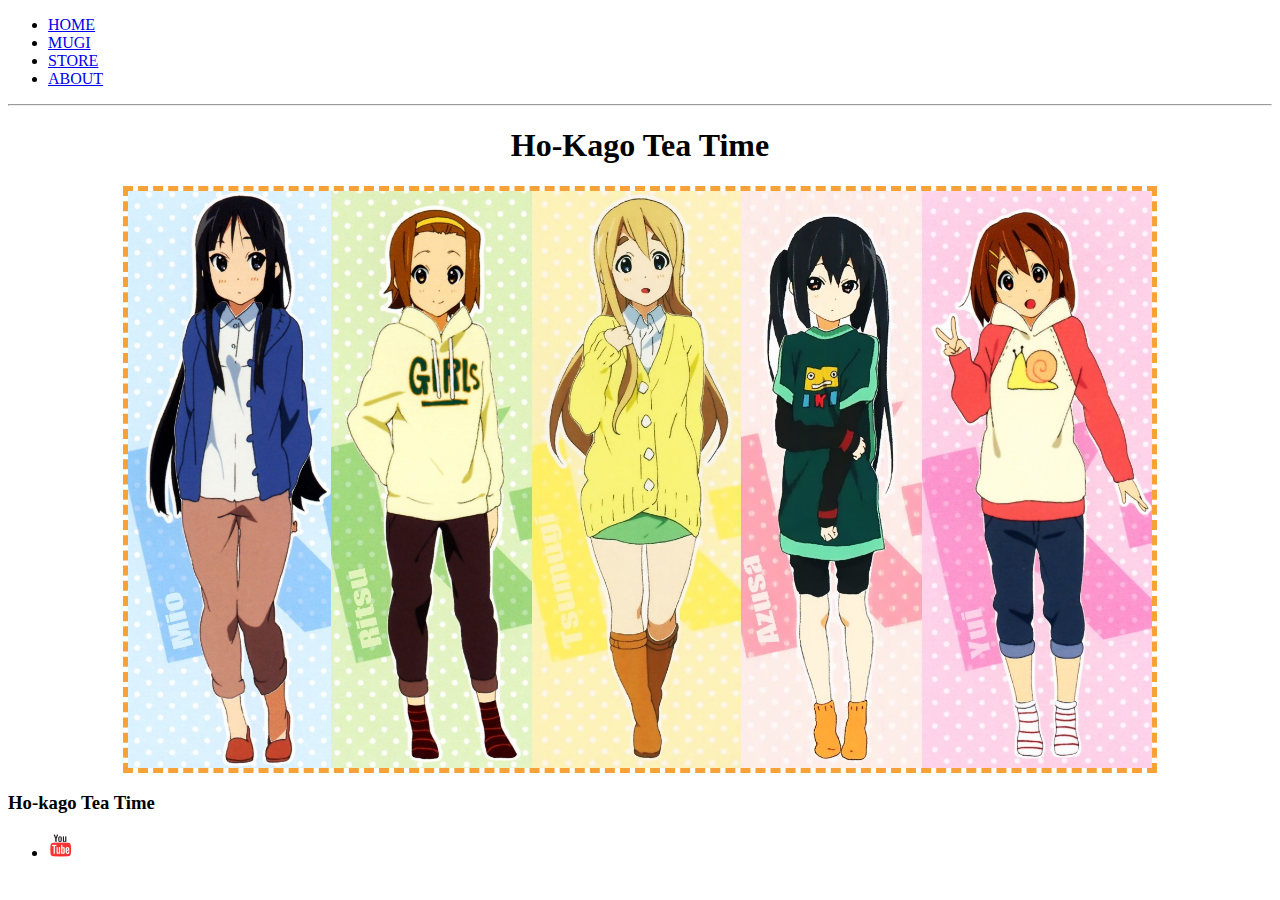
==== index.html @ 35a974ec "got mugi working and home screen to autosize" ====
<!DOCTYPE html>
<html>
    <head>
        <title>Ho-Kago Tea Time</title>
        <meta name="description" content="This is the description" >
        <meta name="viewport" content="width=device-width, initial-scale=1.0">
        <link rel="stylesheet" href="styles.css">
        <script src="bgChange.js"></script>
    </head>
    <body class="body">
         <header>
             <nav>
                 <ul>
                    <li><a href="index.html">HOME</a></li>
                    <li><a href="/members/mugi.html">MUGI</a></li>
                    <li><a href="store.html">STORE</a></li>
                    <li><a href="about.html">ABOUT</a></li>
                 </ul>
             </nav>
             <hr>
             <h1 class="title">Ho-Kago Tea Time</h1>
         </header>
         <div class="row">
             <div class="column zoom" id="Mio" 
             onmouseover="bgChange('lightskyblue')"
             onmouseout="bgChange('transparent')">
                    <img src="band pics/Mio.jpg" alt="Mio" style="height: auto;
                    width: 100%;">
             </div>
             <div class="column zoom" id="Ritsu"
             onmouseover="bgChange('lightgreen')"
             onmouseout="bgChange('transparent')">
                    <img src="band pics/ritsu.jpg" alt="Ritsu" style="height: auto;
                    width: 100%;">
             </div>
             <div class="column zoom" id="Tsumugi"
             onmouseover="bgChange('khaki')"
             onmouseout="bgChange('transparent')">
                    <img src="band pics/Tsumugi.jpg" alt="Tsumugi" style="height: auto;
                    width: 100%;">
             </div>
             <div class="column zoom" id="Azusa"
             onmouseover="bgChange('lightpink')"
             onmouseout="bgChange('transparent')">
                    <img src="band pics/Azusa.jpg" alt="Azusa" style="height: auto;
                    width: 100%;"> 
             </div>
             <div class="column zoom" id="Yui"
             onmouseover="bgChange('plum')"
             onmouseout="bgChange('transparent')">
                    <img src="band pics/Yui.jpg" alt="Yui" style="height: auto;
                    width: 100%;">
             </div>
        </div>
         
         <footer>
             <h3>Ho-kago Tea Time</h3>
             <ul>
                    <li><a href="https://www.youtube.com/watch?v=-I85HZlVvx4" target=_top><img src="band pics/YouTube Logo.png"></a></li>
             </ul>
         </footer>
    </body>
</html>
---- styles.css ----
.row {
    display: flex;
    /* height: auto; */
    width: 80vw;
    /* justify-content: center; */
    margin: 0 auto;
    overflow: visible;
    border: 5px dashed #f7a239;
    
    /* display: grid;  
    grid-gap: 5px;  
    grid-template-columns: repeat(auto-fit, minmax(200px, 1fr));
    grid-template-rows: repeat(2, 100px);   */
}

.title {
    text-align: center;
}

.column {
    display: flex;
    object-fit: cover;
}

.img {
    height: auto;
    width: 100%;
}

.container {
    display: flex;
    justify-content: space-between;
    /* align-items: flex-start; */

  
    border: 5px dashed rgba(114, 186, 94, 0.35);
    /* height: 100vh; */
    background-color: rgba(114, 186, 94, 0.05);
}
.zoom {
    transition: transform .2s; /* Animation */
}
  
.zoom:hover {
    transform: scale(1.20); /* (150% zoom - Note: if the zoom is too large, it will go outside of the viewport) */
}

.txtcontainer {
    border: 5px dashed rgba(114, 186, 94, 0.35);
    align-self: flex-start;
    margin-right: auto;
    /* justify-content: space-between; */
}

.stick {
    display: flex;
    position: -webkit-sticky;
    position: sticky;
    bottom: 0;
    /* left: 100vw; */
    /* margin-left: auto; */
    align-self: flex-end;
    width: 25vw;
    height: 25vh;
    border: 5px dashed rgba(114, 186, 94, 0.35);
}
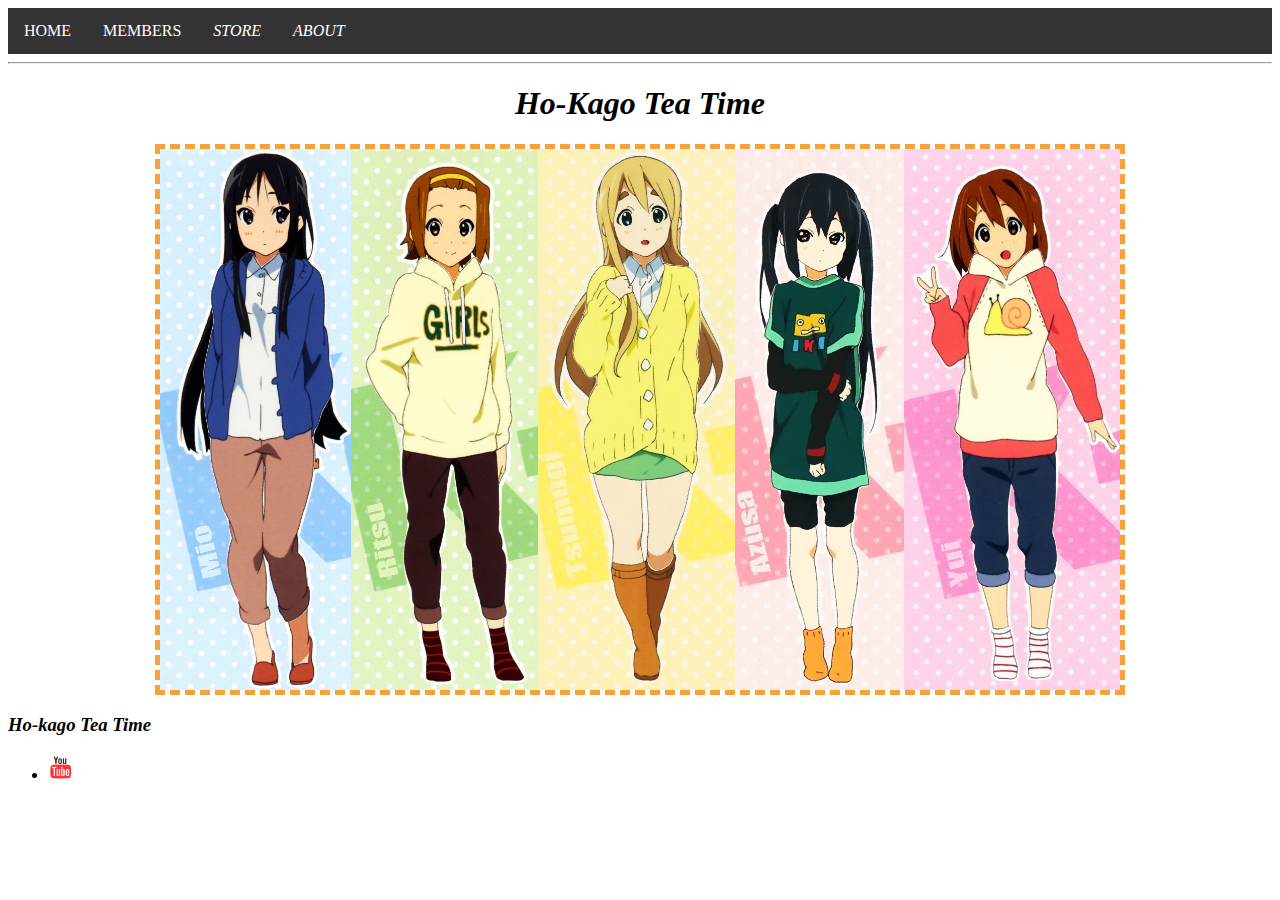
==== commit 1d0a0f63: "added dropdown nav bar and made index pics click" ====
--- a/index.html
+++ b/index.html
@@ -8,46 +8,60 @@
         <script src="bgChange.js"></script>
     </head>
     <body class="body">
-         <header>
-             <nav>
-                 <ul>
-                    <li><a href="index.html">HOME</a></li>
-                    <li><a href="/members/mugi.html">MUGI</a></li>
-                    <li><a href="store.html">STORE</a></li>
-                    <li><a href="about.html">ABOUT</a></li>
-                 </ul>
-             </nav>
+        <header>
+            <div class="navbar">
+                <a href="index.html">HOME</a>
+                <div class="dropdown">
+                    <button class="dropbtn">MEMBERS
+                        <i class="fa fa-caret-down">
+                    </button>
+                    <div class="dropdown-content">
+                            <a href="/members/mio.html">MIO</a>
+                            <a href="/members/ritsu.html">RITSU</a>
+                            <a href="/members/mugi.html">MUGI</a>
+                            <a href="/members/azusa.html">AZUSA</a>
+                            <a href="/members/yui.html">YUI</a>
+                    </div>
+                </div>
+                <a href="store.html">STORE</a>
+                <a href="about.html">ABOUT</a>
+            </div>
              <hr>
              <h1 class="title">Ho-Kago Tea Time</h1>
          </header>
          <div class="row">
              <div class="column zoom" id="Mio" 
              onmouseover="bgChange('lightskyblue')"
-             onmouseout="bgChange('transparent')">
+             onmouseout="bgChange('transparent')"
+             onclick="location.href='members/mio.html'">
                     <img src="band pics/Mio.jpg" alt="Mio" style="height: auto;
                     width: 100%;">
              </div>
              <div class="column zoom" id="Ritsu"
              onmouseover="bgChange('lightgreen')"
-             onmouseout="bgChange('transparent')">
+             onmouseout="bgChange('transparent')"
+             onclick="location.href='members/ritsu.html'">
                     <img src="band pics/ritsu.jpg" alt="Ritsu" style="height: auto;
                     width: 100%;">
              </div>
              <div class="column zoom" id="Tsumugi"
              onmouseover="bgChange('khaki')"
-             onmouseout="bgChange('transparent')">
+             onmouseout="bgChange('transparent')"
+             onclick="location.href='members/mugi.html'">
                     <img src="band pics/Tsumugi.jpg" alt="Tsumugi" style="height: auto;
                     width: 100%;">
              </div>
              <div class="column zoom" id="Azusa"
              onmouseover="bgChange('lightpink')"
-             onmouseout="bgChange('transparent')">
+             onmouseout="bgChange('transparent')"
+             onclick="location.href='members/azusa.html'">
                     <img src="band pics/Azusa.jpg" alt="Azusa" style="height: auto;
                     width: 100%;"> 
              </div>
              <div class="column zoom" id="Yui"
              onmouseover="bgChange('plum')"
-             onmouseout="bgChange('transparent')">
+             onmouseout="bgChange('transparent')"
+             onclick="location.href='members/yui.html'">
                     <img src="band pics/Yui.jpg" alt="Yui" style="height: auto;
                     width: 100%;">
              </div>
--- a/styles.css
+++ b/styles.css
@@ -1,7 +1,7 @@
 .row {
     display: flex;
     /* height: auto; */
-    width: 80vw;
+    width: 75vw;
     /* justify-content: center; */
     margin: 0 auto;
     overflow: visible;
@@ -57,10 +57,75 @@
     position: -webkit-sticky;
     position: sticky;
     bottom: 0;
-    /* left: 100vw; */
-    /* margin-left: auto; */
     align-self: flex-end;
     width: 25vw;
     height: 25vh;
     border: 5px dashed rgba(114, 186, 94, 0.35);
-}+}
+
+.navbar {
+    overflow: hidden;
+    background-color: #333;
+    /* position: sticky;
+    position: -webkit-sticky; */
+    /* position: fixed; */
+    /* top: 0; */
+    /* display: flex; */
+}
+  
+  .navbar a {
+    float: left;
+    font-size: 16px;
+    color: white;
+    text-align: center;
+    padding: 14px 16px;
+    text-decoration: none;
+}
+  
+  .dropdown {
+    float: left;
+    overflow: hidden;
+}
+  
+.dropdown .dropbtn {
+    font-size: 16px;  
+    border: none;
+    outline: none;
+    color: white;
+    padding: 14px 16px;
+    background-color: inherit;
+    font-family: inherit;
+    margin: 0;
+}
+
+.navbar a:hover, .dropdown:hover .dropbtn {
+    background-color: red;
+}
+
+.dropdown-content {
+    display: none;
+    position: absolute;
+    background-color: #f9f9f9;
+    min-width: 160px;
+    box-shadow: 0px 8px 16px 0px rgba(0,0,0,0.2);
+    z-index: 1;
+}
+
+.dropdown-content a {
+    float: none;
+    color: black;
+    padding: 12px 16px;
+    text-decoration: none;
+    display: block;
+    text-align: left;
+}
+
+.dropdown-content a:hover {
+    background-color: #ddd;
+}
+
+.dropdown:hover .dropdown-content {
+    display: block;
+  }
+
+
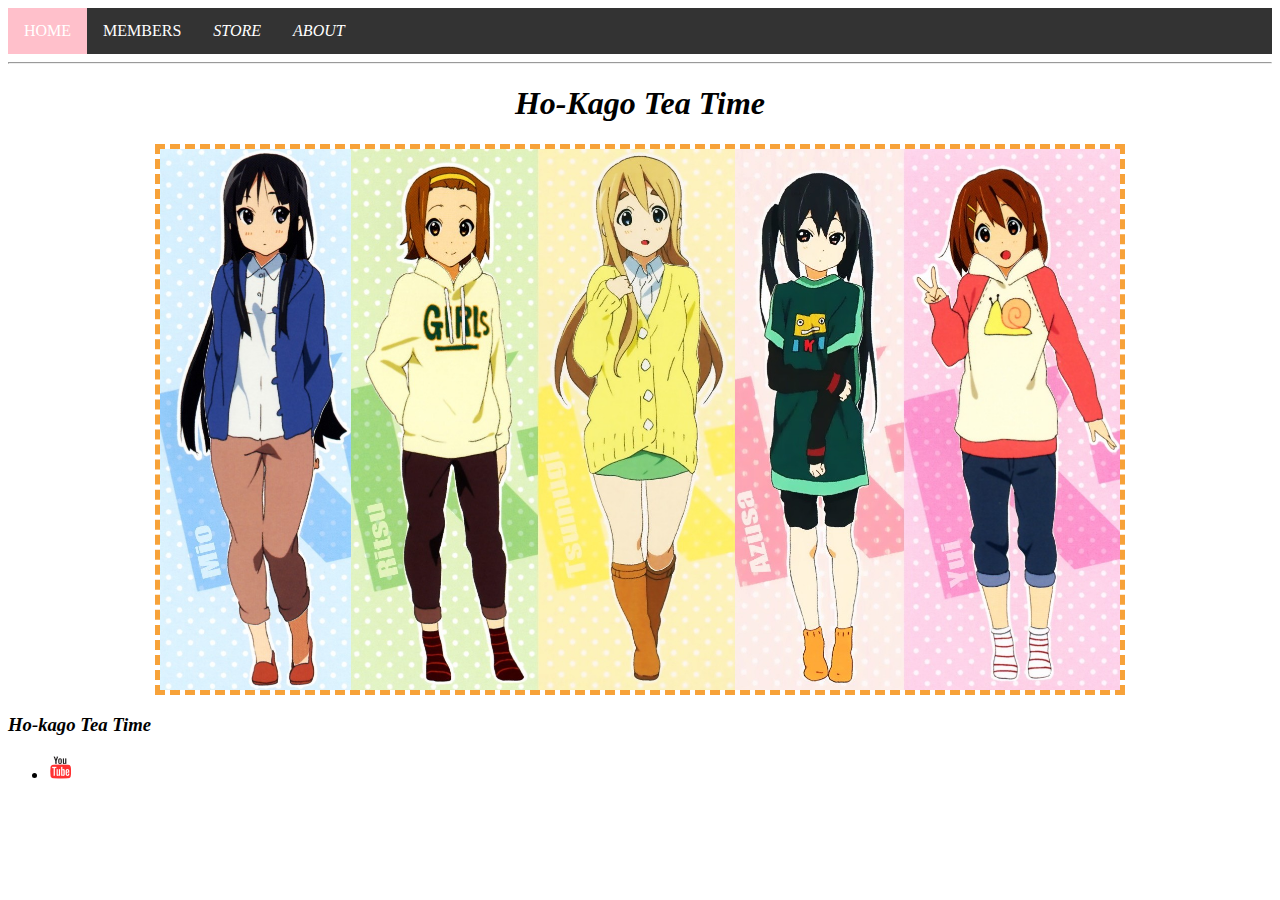
==== commit 6936053b: "added stuff into store.html" ====
--- a/index.html
+++ b/index.html
@@ -9,8 +9,14 @@
     </head>
     <body class="body">
         <header>
+            
             <div class="navbar">
-                <a href="index.html">HOME</a>
+                <!-- <p>hello</p> -->
+                <!-- <a href="index.html" class="active">HOME</a> -->
+                <!-- <div style="background-color: blue">
+                    <img class = "logo" src="band pics/pngwave.png" alt="logo">
+                </div> -->
+                <a href="index.html" class="active">HOME</a>
                 <div class="dropdown">
                     <button class="dropbtn">MEMBERS
                         <i class="fa fa-caret-down">
--- a/styles.css
+++ b/styles.css
@@ -1,131 +1,159 @@
+/* 
+    TODO: animations that vertically load in lines 
+    of various lengths with different colors on load in
+    to home page... possibly lines going down with a 
+    randomized alpha 
+
+    TODO: Make navbar nicer, possibly fixed on top
+
+    TODO: make store page usable
+
+    TODO: page animation transitions -> diagonal lines of 
+    various lengths
+
+    TODO: change fonts and make the website prettier
+*/
 .row {
-    display: flex;
-    /* height: auto; */
-    width: 75vw;
-    /* justify-content: center; */
-    margin: 0 auto;
-    overflow: visible;
-    border: 5px dashed #f7a239;
-    
-    /* display: grid;  
+  display: flex;
+  /* height: auto; */
+  width: 75vw;
+  /* justify-content: center; */
+  margin: 0 auto;
+  overflow: visible;
+  border: 5px dashed #f7a239;
+
+  /* display: grid;  
     grid-gap: 5px;  
     grid-template-columns: repeat(auto-fit, minmax(200px, 1fr));
     grid-template-rows: repeat(2, 100px);   */
 }
 
 .title {
-    text-align: center;
+  text-align: center;
 }
 
 .column {
-    display: flex;
-    object-fit: cover;
+  display: flex;
+  object-fit: cover;
 }
 
 .img {
-    height: auto;
-    width: 100%;
+  height: auto;
+  width: 100%;
 }
 
 .container {
-    display: flex;
-    justify-content: space-between;
-    /* align-items: flex-start; */
+  display: flex;
+  justify-content: space-between;
+  /* align-items: flex-start; */
 
-  
-    border: 5px dashed rgba(114, 186, 94, 0.35);
-    /* height: 100vh; */
-    background-color: rgba(114, 186, 94, 0.05);
+  border: 5px dashed rgba(114, 186, 94, 0.35);
+  /* height: 100vh; */
+  background-color: rgba(114, 186, 94, 0.05);
 }
 .zoom {
-    transition: transform .2s; /* Animation */
+  transition: transform 0.2s; /* Animation */
 }
-  
+
 .zoom:hover {
-    transform: scale(1.20); /* (150% zoom - Note: if the zoom is too large, it will go outside of the viewport) */
+  transform: scale(
+    1.2
+  ); /* (150% zoom - Note: if the zoom is too large, it will go outside of the viewport) */
 }
 
 .txtcontainer {
-    border: 5px dashed rgba(114, 186, 94, 0.35);
-    align-self: flex-start;
-    margin-right: auto;
-    /* justify-content: space-between; */
+  border: 5px dashed rgba(114, 186, 94, 0.35);
+  align-self: flex-start;
+  margin-right: auto;
+  /* justify-content: space-between; */
 }
 
 .stick {
-    display: flex;
-    position: -webkit-sticky;
-    position: sticky;
-    bottom: 0;
-    align-self: flex-end;
-    width: 25vw;
-    height: 25vh;
-    border: 5px dashed rgba(114, 186, 94, 0.35);
+  display: flex;
+  position: -webkit-sticky;
+  position: sticky;
+  bottom: 0;
+  align-self: flex-end;
+  width: 25vw;
+  height: 25vh;
+  border: 5px dashed rgba(114, 186, 94, 0.35);
 }
 
 .navbar {
-    overflow: hidden;
-    background-color: #333;
-    /* position: sticky;
+  overflow: hidden;
+  background-color: #333;
+  /* position: sticky;
     position: -webkit-sticky; */
-    /* position: fixed; */
-    /* top: 0; */
-    /* display: flex; */
-}
-  
-  .navbar a {
-    float: left;
-    font-size: 16px;
-    color: white;
-    text-align: center;
-    padding: 14px 16px;
-    text-decoration: none;
-}
-  
-  .dropdown {
-    float: left;
-    overflow: hidden;
-}
-  
-.dropdown .dropbtn {
-    font-size: 16px;  
-    border: none;
-    outline: none;
-    color: white;
-    padding: 14px 16px;
-    background-color: inherit;
-    font-family: inherit;
-    margin: 0;
+  /* position: fixed; */
+  /* top: 0; */
+  /* display: flex; */
 }
 
-.navbar a:hover, .dropdown:hover .dropbtn {
-    background-color: red;
+.navbar a {
+  float: left;
+  font-size: 16px;
+  color: white;
+  text-align: center;
+  padding: 14px 16px;
+  text-decoration: none;
+}
+
+.dropdown {
+  float: left;
+  overflow: hidden;
+  /* display: inline; */
+}
+
+.dropdown .dropbtn {
+  font-size: 16px;
+  border: none;
+  outline: none;
+  color: white;
+  padding: 14px 16px;
+  background-color: inherit;
+  font-family: inherit;
+  margin: 0;
+}
+
+.navbar a:hover,
+.dropdown:hover .dropbtn {
+  background-color: red;
 }
 
 .dropdown-content {
-    display: none;
-    position: absolute;
-    background-color: #f9f9f9;
-    min-width: 160px;
-    box-shadow: 0px 8px 16px 0px rgba(0,0,0,0.2);
-    z-index: 1;
+  display: none;
+  position: absolute;
+  background-color: #f9f9f9;
+  min-width: 160px;
+  box-shadow: 0px 8px 16px 0px rgba(0, 0, 0, 0.2);
+  z-index: 1;
 }
 
 .dropdown-content a {
-    float: none;
-    color: black;
-    padding: 12px 16px;
-    text-decoration: none;
-    display: block;
-    text-align: left;
+  float: none;
+  color: black;
+  padding: 12px 16px;
+  text-decoration: none;
+  display: block;
+  text-align: left;
 }
 
 .dropdown-content a:hover {
-    background-color: #ddd;
+  background-color: #ddd;
 }
 
 .dropdown:hover .dropdown-content {
-    display: block;
-  }
+  display: block;
+}
 
+.active {
+  background-color: pink;
+}
 
+.logo {
+  /* height: auto; */
+  /* width: auto; */
+  max-height: 20;
+  max-width: 20;
+  /* float: left; */
+}
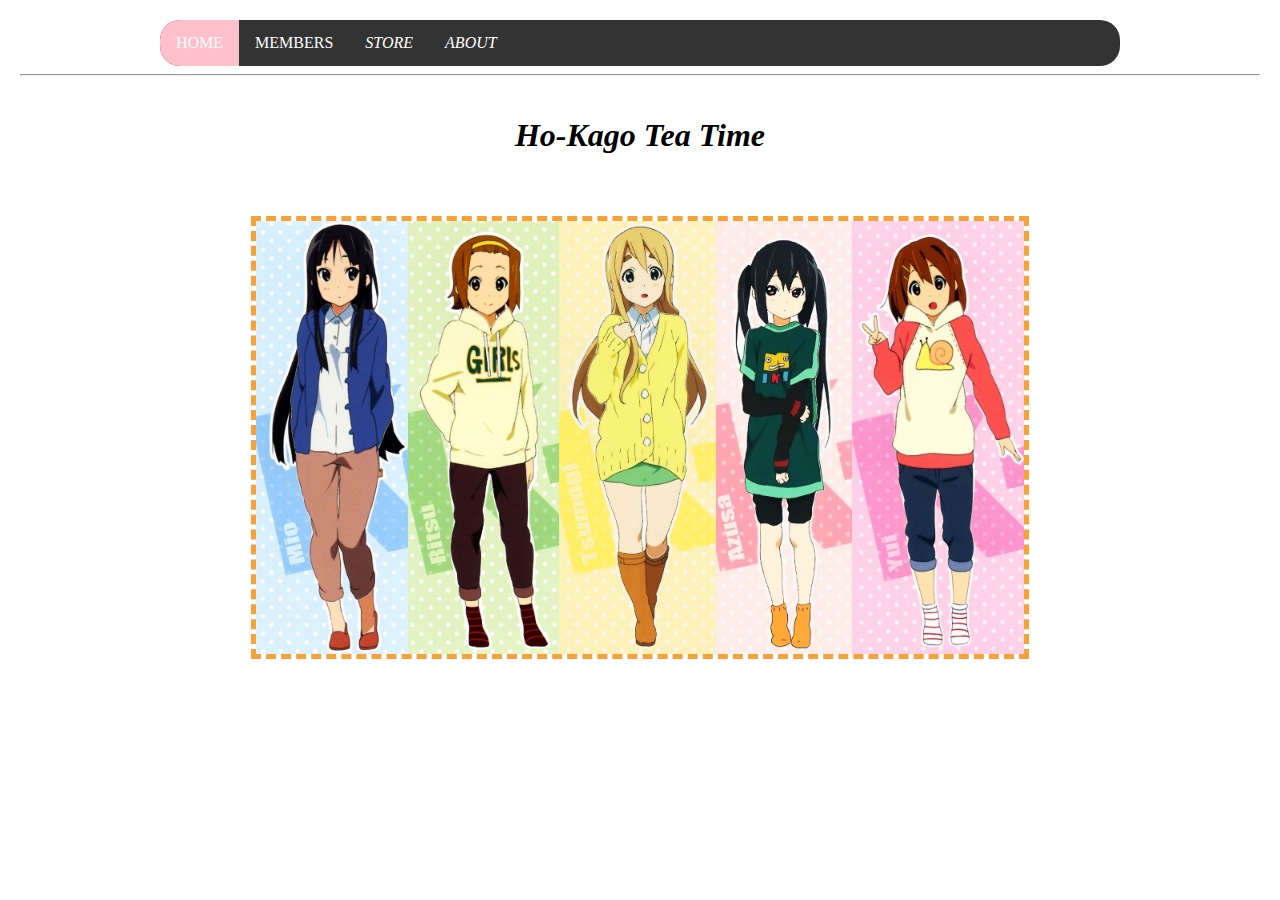
==== commit d0dbddb6: "got some animations to work" ====
--- a/index.html
+++ b/index.html
@@ -5,7 +5,7 @@
         <meta name="description" content="This is the description" >
         <meta name="viewport" content="width=device-width, initial-scale=1.0">
         <link rel="stylesheet" href="styles.css">
-        <script src="bgChange.js"></script>
+        <script src="scripts.js"></script>
     </head>
     <body class="body">
         <header>
@@ -22,11 +22,11 @@
                         <i class="fa fa-caret-down">
                     </button>
                     <div class="dropdown-content">
-                            <a href="/members/mio.html">MIO</a>
-                            <a href="/members/ritsu.html">RITSU</a>
-                            <a href="/members/mugi.html">MUGI</a>
-                            <a href="/members/azusa.html">AZUSA</a>
-                            <a href="/members/yui.html">YUI</a>
+                            <a id="mio" href="/members/mio.html">MIO</a>
+                            <a id="ritsu" href="/members/ritsu.html">RITSU</a>
+                            <a id="mugi" href="/members/mugi.html">MUGI</a>
+                            <a id="azusa" href="/members/azusa.html">AZUSA</a>
+                            <a id="yui" href="/members/yui.html">YUI</a>
                     </div>
                 </div>
                 <a href="store.html">STORE</a>
@@ -40,44 +40,46 @@
              onmouseover="bgChange('lightskyblue')"
              onmouseout="bgChange('transparent')"
              onclick="location.href='members/mio.html'">
-                    <img src="band pics/Mio.jpg" alt="Mio" style="height: auto;
-                    width: 100%;">
+                    <img class="img" src="band pics/Mio.jpg" alt="Mio" >
              </div>
              <div class="column zoom" id="Ritsu"
              onmouseover="bgChange('lightgreen')"
              onmouseout="bgChange('transparent')"
              onclick="location.href='members/ritsu.html'">
-                    <img src="band pics/ritsu.jpg" alt="Ritsu" style="height: auto;
-                    width: 100%;">
+                    <img class="img" src="band pics/ritsu.jpg" alt="Ritsu">
              </div>
              <div class="column zoom" id="Tsumugi"
              onmouseover="bgChange('khaki')"
              onmouseout="bgChange('transparent')"
              onclick="location.href='members/mugi.html'">
-                    <img src="band pics/Tsumugi.jpg" alt="Tsumugi" style="height: auto;
-                    width: 100%;">
+                    <img class="img" src="band pics/Tsumugi.jpg" alt="Tsumugi">
              </div>
              <div class="column zoom" id="Azusa"
              onmouseover="bgChange('lightpink')"
              onmouseout="bgChange('transparent')"
              onclick="location.href='members/azusa.html'">
-                    <img src="band pics/Azusa.jpg" alt="Azusa" style="height: auto;
-                    width: 100%;"> 
+                    <img class="img" src="band pics/Azusa.jpg" alt="Azusa"> 
              </div>
              <div class="column zoom" id="Yui"
              onmouseover="bgChange('plum')"
              onmouseout="bgChange('transparent')"
              onclick="location.href='members/yui.html'">
-                    <img src="band pics/Yui.jpg" alt="Yui" style="height: auto;
-                    width: 100%;">
+                    <img class="img" src="band pics/Yui.jpg" alt="Yui">
              </div>
         </div>
          
-         <footer>
-             <h3>Ho-kago Tea Time</h3>
-             <ul>
-                    <li><a href="https://www.youtube.com/watch?v=-I85HZlVvx4" target=_top><img src="band pics/YouTube Logo.png"></a></li>
+        <div>
+
+        </div>
+         <footer class="hidden index-footer" id="index footer"
+         onmouseover="opacityChange('index footer', '1')"
+         onmouseout="opacityChange('index footer', '0.0')">
+             <div class="main-footer-container">
+             <h3 class= "title">Ho-kago Tea Time</h3>
+             <ul class=>
+                    <a href="https://www.youtube.com/watch?v=-I85HZlVvx4" target=_top><img class="footer-pic" src="band pics/YouTube Logo.png"></a>
              </ul>
+            </div>
          </footer>
     </body>
 </html>--- a/styles.css
+++ b/styles.css
@@ -16,11 +16,12 @@
 .row {
   display: flex;
   /* height: auto; */
-  width: 75vw;
+  width: 60vw;
   /* justify-content: center; */
   margin: 0 auto;
   overflow: visible;
   border: 5px dashed #f7a239;
+  /* padding: 50px; */
 
   /* display: grid;  
     grid-gap: 5px;  
@@ -30,11 +31,26 @@
 
 .title {
   text-align: center;
+  padding: 20px;
+}
+
+.body {
+  max-width: 100%;
+  overflow-x: hidden;
+  margin: auto;
+  /* position: relative; */
+  /* padding: 0 0 150px; */
+}
+
+.body header {
+  padding: 20px;
 }
 
 .column {
   display: flex;
   object-fit: cover;
+  cursor: pointer;
+  /* border: 5px dashed #f7a239; */
 }
 
 .img {
@@ -59,6 +75,7 @@
   transform: scale(
     1.2
   ); /* (150% zoom - Note: if the zoom is too large, it will go outside of the viewport) */
+  animation: shake 3000ms;
 }
 
 .txtcontainer {
@@ -82,6 +99,11 @@
 .navbar {
   overflow: hidden;
   background-color: #333;
+  border-radius: 20px;
+  max-width: 75vw;
+  margin: auto;
+  animation: up 3500ms ease;
+  /* height: -100px; */
   /* position: sticky;
     position: -webkit-sticky; */
   /* position: fixed; */
@@ -104,6 +126,10 @@
   /* display: inline; */
 }
 
+.footer-pic {
+  padding: 10px;
+}
+
 .dropdown .dropbtn {
   font-size: 16px;
   border: none;
@@ -116,8 +142,11 @@
 }
 
 .navbar a:hover,
-.dropdown:hover .dropbtn {
-  background-color: red;
+.dropdown:hover,
+.footer-nav:hover,
+.footer_pic:hover,
+.dropbtn {
+  background-color: purple;
 }
 
 .dropdown-content {
@@ -138,8 +167,24 @@
   text-align: left;
 }
 
-.dropdown-content a:hover {
-  background-color: #ddd;
+.dropdown-content #mio:hover {
+  background-color: lightskyblue;
+}
+
+.dropdown-content #ritsu:hover {
+  background-color: lightgreen;
+}
+
+.dropdown-content #mugi:hover {
+  background-color: khaki;
+}
+
+.dropdown-content #azusa:hover {
+  background-color: lightpink;
+}
+
+.dropdown-content #yui:hover {
+  background-color: plum;
 }
 
 .dropdown:hover .dropdown-content {
@@ -157,3 +202,93 @@
   max-width: 20;
   /* float: left; */
 }
+
+/* .band-name {
+
+} */
+
+.main-footer {
+  background-color: pink;
+  color: white;
+  /* max-height: 75px; */
+  /* padding: 0.25em 0; */
+  position: absolute;
+  /* bottom: 0; */
+  width: 100%;
+}
+.index-footer {
+  background-color: pink;
+  color: white;
+  /* max-height: 75px; */
+  /* padding: 0.25em 0; */
+  position: absolute;
+  /* bottom: 0; */
+  width: 100%;
+  bottom: 0;
+}
+
+.main-footer-container {
+  display: flex;
+  align-items: center;
+}
+
+.main-footer-container ul {
+  flex-grow: 1;
+  text-align: end;
+}
+
+.hidden {
+  opacity: 0;
+}
+
+#Mio {
+  animation: up 1000ms ease;
+  /* animation: shake 3000ms; */
+}
+
+#Ritsu {
+  animation: down 1500ms ease;
+}
+
+#Tsumugi {
+  animation: up 2000ms ease;
+}
+
+#Azusa {
+  animation: down 2500ms ease;
+}
+
+#Yui {
+  animation: down 3000ms ease;
+}
+
+/* .column:hover #Mio {
+  animation: shake 3000ms;
+} */
+
+@keyframes up {
+  0% {
+    transform: translateY(-200%);
+  }
+  100% {
+    transform: translateY(0);
+  }
+}
+
+@keyframes down {
+  0% {
+    transform: translateY(200%);
+  }
+  100% {
+    transform: translateY(0);
+  }
+}
+
+@keyframes shake {
+  0% {
+    transform: rotate(90deg);
+  }
+  100% {
+    transform: rotate(0deg);
+  }
+}
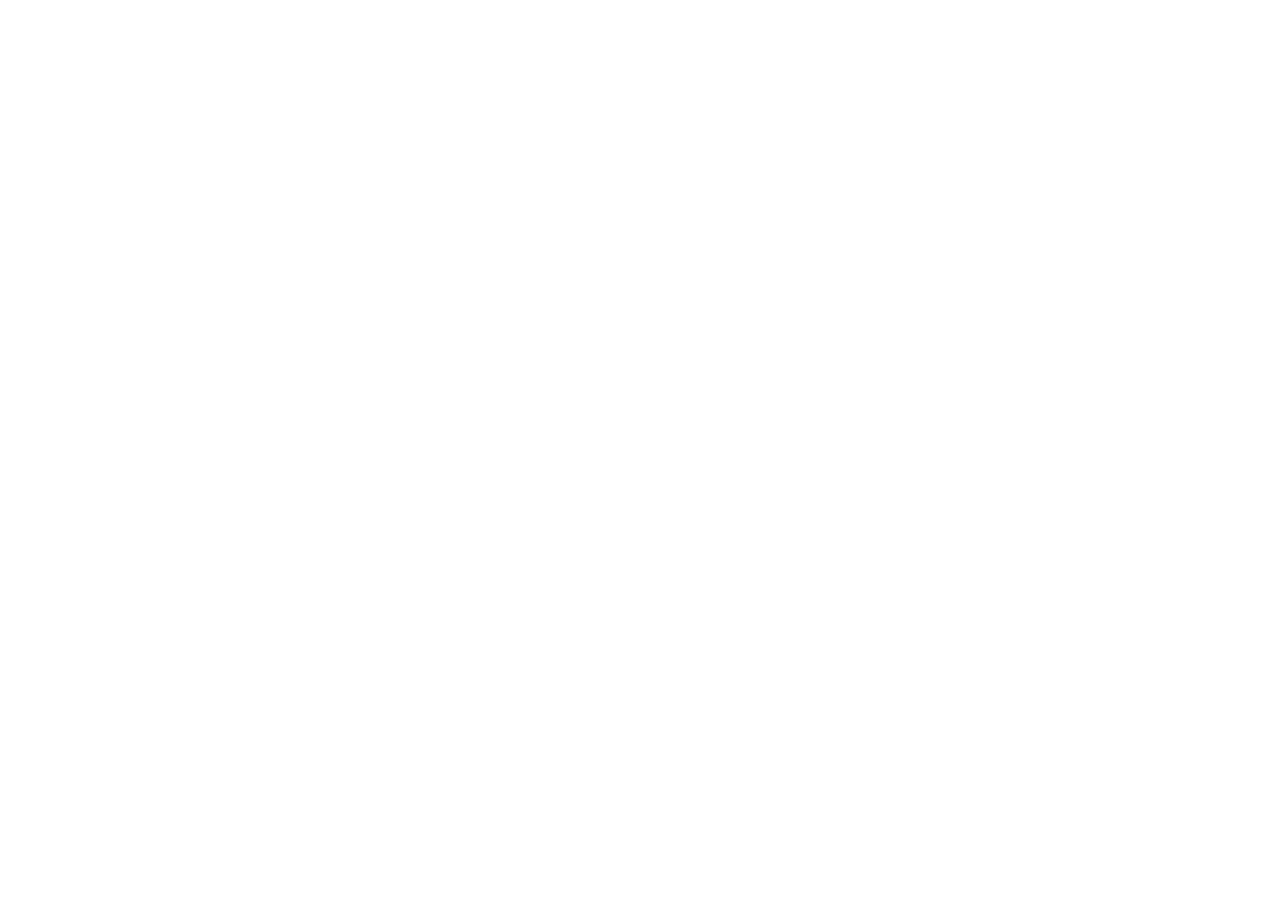
==== commit e059e86c: "made splash screen but can't get elements under" ====
--- a/index.html
+++ b/index.html
@@ -8,8 +8,15 @@
         <script src="scripts.js"></script>
     </head>
     <body class="body">
+        <div class="splash">
+            <script src="app.js"></script>
+            <div class="line1"></div>
+            <div class="line2"></div>
+            <div class="line3"></div>
+            <div class="line4"></div>
+            <div class="line5"></div>
+        </div>
         <header>
-            
             <div class="navbar">
                 <!-- <p>hello</p> -->
                 <!-- <a href="index.html" class="active">HOME</a> -->
--- a/styles.css
+++ b/styles.css
@@ -3,6 +3,9 @@
     of various lengths with different colors on load in
     to home page... possibly lines going down with a 
     randomized alpha 
+
+    TODO: make the kon girls show up from underneath the
+    splash screen
 
     TODO: Make navbar nicer, possibly fixed on top
 
@@ -50,6 +53,7 @@
   display: flex;
   object-fit: cover;
   cursor: pointer;
+  /* animation: fade 10s 4s forwards; */
   /* border: 5px dashed #f7a239; */
 }
 
@@ -102,7 +106,7 @@
   border-radius: 20px;
   max-width: 75vw;
   margin: auto;
-  animation: up 3500ms ease;
+  animation: up 3500ms ease 5s;
   /* height: -100px; */
   /* position: sticky;
     position: -webkit-sticky; */
@@ -242,29 +246,136 @@
 }
 
 #Mio {
-  animation: up 1000ms ease;
-  /* animation: shake 3000ms; */
+  animation: up 2000ms ease 3s;
 }
 
 #Ritsu {
-  animation: down 1500ms ease;
+  animation: down 1500ms ease 3s;
 }
 
 #Tsumugi {
-  animation: up 2000ms ease;
+  animation: up 2000ms ease 3s;
 }
 
 #Azusa {
-  animation: down 2500ms ease;
+  animation: down 2500ms ease 3s;
 }
 
 #Yui {
-  animation: down 3000ms ease;
-}
-
+  animation: down 3000ms ease 3s;
+}
+
+.splash {
+  position: fixed;
+  top: 0;
+  left: 0;
+  width: 100%;
+  height: 100vh;
+  background: white;
+  z-index: 10;
+  /* animation: fade 5s 4s forwards; */
+  /* background: green; */
+}
+
+.fadeOut {
+  animation: fade 10s 4s forwards;
+}
+
+.splash.display.none {
+  position: fixed;
+  top: 0;
+  left: 0;
+  width: 100%;
+  height: 100vh;
+  background: white;
+  z-index: -100;
+  opacity: 0;
+  /* animation: opacity 10s 4s forwards; */
+}
 /* .column:hover #Mio {
   animation: shake 3000ms;
-} */
+}  */
+
+.line1 {
+  /* display: flex; */
+  /* width: 400vw; */
+  height: 20vh;
+  background: lightblue;
+
+  /* border-bottom: 50px solid red; */
+  /* transform: rotate(45deg); */
+  /* border-radius: 50px; */
+  left: -100vw;
+  /* transform: translatex(100vw) */
+  /* top: 0; */
+  /* left: -400vw; */
+  position: relative;
+  z-index: -1;
+  /* top: 0 */
+  animation: right 2000ms ease forwards;
+}
+
+.line2 {
+  /* width: 400vw; */
+  height: 20vh;
+  background: lightgreen;
+
+  /* border-bottom: 50px solid red; */
+  /* transform: rotate(45deg); */
+  /* border-radius: 50px; */
+  right: -100vw;
+  /* top: 0vh; */
+  /* bottom: 20px; */
+  position: relative;
+  z-index: -10;
+  animation: left 2000ms ease 500ms forwards;
+}
+
+.line3 {
+  /* width: 400vw; */
+  height: 20vh;
+  background: khaki;
+
+  /* border-bottom: 50px solid red; */
+  /* transform: rotate(45deg); */
+  /* border-radius: 50px; */
+  left: -100vw;
+  /* bottom: 0vh; */
+  /* bottom: 20px; */
+  position: relative;
+  z-index: -1;
+  animation: right 2000ms ease 1000ms forwards;
+}
+.line4 {
+  /* width: 400vw; */
+  height: 20vh;
+  background: lightpink;
+
+  /* border-bottom: 50px solid red; */
+  /* transform: rotate(45deg); */
+  /* border-radius: 50px; */
+  right: -100vw;
+  /* bottom: -60vh; */
+  /* bottom: 20px; */
+  position: relative;
+  z-index: -1;
+  animation: left 2000ms ease 1500ms forwards;
+}
+.line5 {
+  /* width: 400vw; */
+  height: 20vh;
+  background: plum;
+
+  /* border-bottom: 50px solid red; */
+  /* transform: rotate(45deg); */
+  /* border-radius: 50px; */
+  left: -100vw;
+  /* bottom: 0vh; */
+  /* bottom: 20px; */
+  position: relative;
+  z-index: -1;
+  animation: right 2000ms ease 2000ms forwards;
+}
 
 @keyframes up {
   0% {
@@ -292,3 +403,45 @@
     transform: rotate(0deg);
   }
 }
+
+@keyframes fade {
+  0% {
+    opacity: 1;
+    transform: translateY(-20px);
+  }
+  /* 99% {
+    opacity: 0;
+  } */
+  100% {
+    opacity: 0;
+    transform: translateY(0px);
+  }
+}
+
+@keyframes right {
+  0% {
+    transform: translatex(0vw);
+  }
+  /* 50%      { transform: translatex(20px) translatey(20px); } */
+  /* 50% {
+    transform: translatex(100vw);
+  } */
+  100% {
+    transform: translatex(100vw);
+    /* transform: translatey(100vh); */
+  }
+}
+
+@keyframes left {
+  0% {
+    transform: translatex(0vw);
+  }
+  /* 50%      { transform: translatex(20px) translatey(20px); } */
+  /* 50% {
+    transform: translatex(-100vw);
+  } */
+  100% {
+    transform: translatex(-100vw);
+    /* transform: translatey(100vh); */
+  }
+}
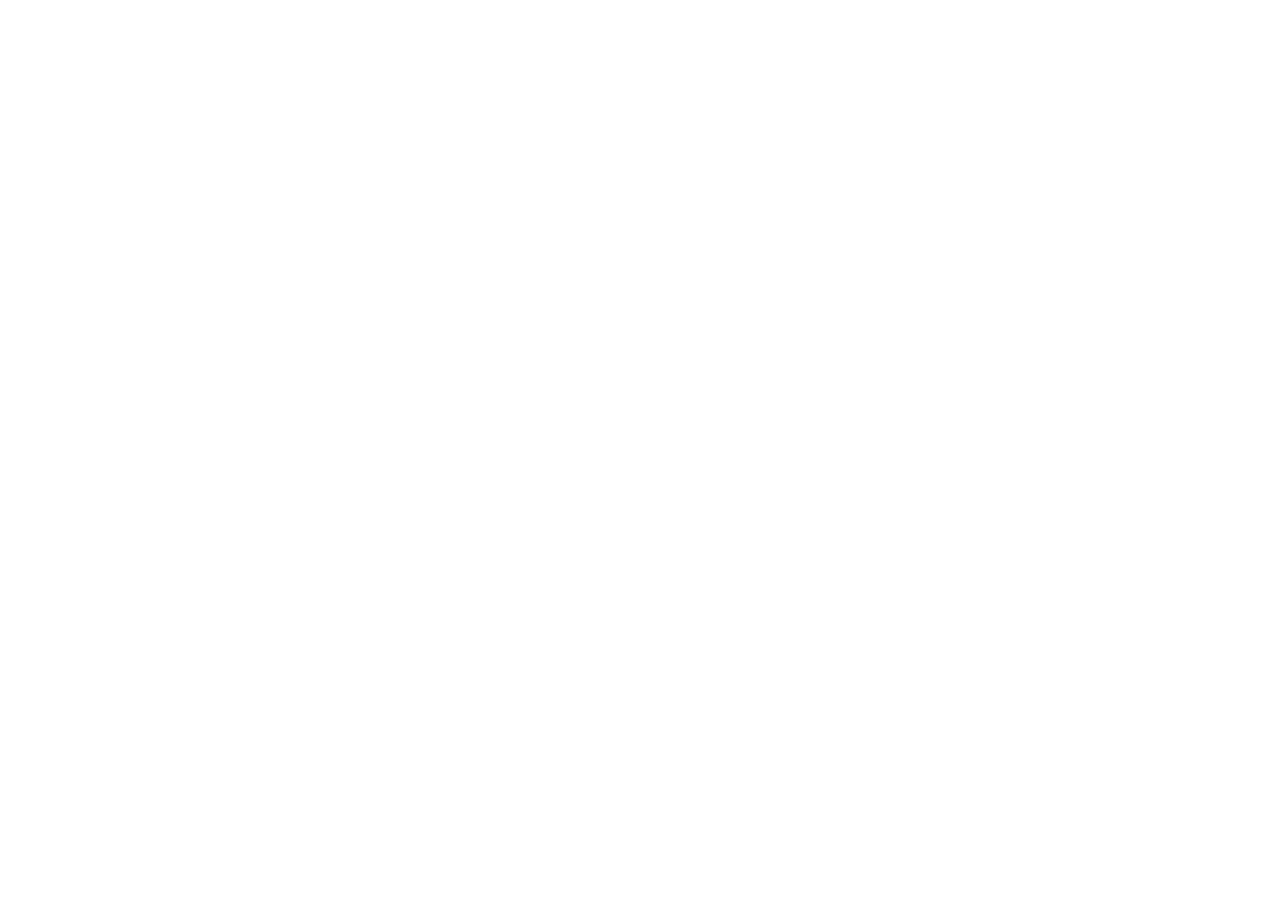
==== commit cde72400: "fixed some footer issues" ====
--- a/index.html
+++ b/index.html
@@ -7,7 +7,7 @@
         <link rel="stylesheet" href="styles.css">
         <script src="scripts.js"></script>
     </head>
-    <body class="body">
+    <body class="body index">
         <div class="splash">
             <script src="app.js"></script>
             <div class="line1"></div>
@@ -15,9 +15,17 @@
             <div class="line3"></div>
             <div class="line4"></div>
             <div class="line5"></div>
+            <div>
+                <div class="line6"></div>
+                <div class="line7"></div>
+                <div class="line8"></div>
+                <div class="line9"></div>
+                <div class="line10"></div>
+                <div class="line11"></div>
+            </div>
         </div>
         <header>
-            <div class="navbar">
+            <div class="navbar index-navbar">
                 <!-- <p>hello</p> -->
                 <!-- <a href="index.html" class="active">HOME</a> -->
                 <!-- <div style="background-color: blue">
@@ -40,12 +48,12 @@
                 <a href="about.html">ABOUT</a>
             </div>
              <hr>
-             <h1 class="title">Ho-Kago Tea Time</h1>
+             <h1 class="title" id="index-title">Ho-Kago Tea Time</h1>
          </header>
-         <div class="row">
+         <div class="row" id="index-row">
              <div class="column zoom" id="Mio" 
-             onmouseover="bgChange('lightskyblue')"
-             onmouseout="bgChange('transparent')"
+             onmouseover="bgChange('line-group', 'lightskyblue')"
+             onmouseout="bgChange('line-group', 'white')"
              onclick="location.href='members/mio.html'">
                     <img class="img" src="band pics/Mio.jpg" alt="Mio" >
              </div>
@@ -74,16 +82,12 @@
                     <img class="img" src="band pics/Yui.jpg" alt="Yui">
              </div>
         </div>
-         
-        <div>
-
-        </div>
          <footer class="hidden index-footer" id="index footer"
          onmouseover="opacityChange('index footer', '1')"
          onmouseout="opacityChange('index footer', '0.0')">
              <div class="main-footer-container">
              <h3 class= "title">Ho-kago Tea Time</h3>
-             <ul class=>
+             <ul>
                     <a href="https://www.youtube.com/watch?v=-I85HZlVvx4" target=_top><img class="footer-pic" src="band pics/YouTube Logo.png"></a>
              </ul>
             </div>
--- a/styles.css
+++ b/styles.css
@@ -23,7 +23,10 @@
   /* justify-content: center; */
   margin: 0 auto;
   overflow: visible;
-  border: 5px dashed #f7a239;
+  background: transparent;
+  animation: borderWipe 2000ms ease 7s forwards;
+  /* border: 5px dashed #f7a239; */
+  /* z-index: 10; */
   /* padding: 50px; */
 
   /* display: grid;  
@@ -34,25 +37,37 @@
 
 .title {
   text-align: center;
-  padding: 20px;
+  /* padding: 20px; */
+}
+
+#index-title {
+  animation: fadeIn 9000ms ease 4s;
 }
 
 .body {
   max-width: 100%;
+  /* max-height: 100%; */
   overflow-x: hidden;
-  margin: auto;
+  /* overflow-y: hidden; */
+  margin: 0;
+  /* border: 5px dashed #f7a239; */
   /* position: relative; */
   /* padding: 0 0 150px; */
 }
 
 .body header {
   padding: 20px;
+}
+
+.index {
+  overflow-y: hidden;
 }
 
 .column {
   display: flex;
   object-fit: cover;
   cursor: pointer;
+  /* z-index: 10; */
   /* animation: fade 10s 4s forwards; */
   /* border: 5px dashed #f7a239; */
 }
@@ -77,9 +92,10 @@
 
 .zoom:hover {
   transform: scale(
-    1.2
+    1.15
   ); /* (150% zoom - Note: if the zoom is too large, it will go outside of the viewport) */
-  animation: shake 3000ms;
+  /* animation: shake 3000ms infinite; */
+  z-index: 9;
 }
 
 .txtcontainer {
@@ -106,13 +122,17 @@
   border-radius: 20px;
   max-width: 75vw;
   margin: auto;
-  animation: up 3500ms ease 5s;
+  z-index: 10;
   /* height: -100px; */
   /* position: sticky;
     position: -webkit-sticky; */
   /* position: fixed; */
   /* top: 0; */
   /* display: flex; */
+}
+
+.index-navbar {
+  animation: up 4000ms ease 4s;
 }
 
 .navbar a {
@@ -150,7 +170,7 @@
 .footer-nav:hover,
 .footer_pic:hover,
 .dropbtn {
-  background-color: purple;
+  background-color: rgba(255, 251, 251, 0.25);
 }
 
 .dropdown-content {
@@ -159,7 +179,7 @@
   background-color: #f9f9f9;
   min-width: 160px;
   box-shadow: 0px 8px 16px 0px rgba(0, 0, 0, 0.2);
-  z-index: 1;
+  z-index: 10;
 }
 
 .dropdown-content a {
@@ -216,9 +236,12 @@
   color: white;
   /* max-height: 75px; */
   /* padding: 0.25em 0; */
-  position: absolute;
+  position: relative;
   /* bottom: 0; */
   width: 100%;
+  bottom: 0;
+  left: 0;
+  /* border: 5px dashed #f7a239; */
 }
 .index-footer {
   background-color: pink;
@@ -229,16 +252,22 @@
   /* bottom: 0; */
   width: 100%;
   bottom: 0;
+  left: 0;
+  /* height: 5vh; */
+  /* border: 5px dashed #f7a239; */
 }
 
 .main-footer-container {
   display: flex;
   align-items: center;
+  /* border: 5px dashed green; */
+  height: 5vh;
 }
 
 .main-footer-container ul {
   flex-grow: 1;
   text-align: end;
+  /* border: 5px dashed blue; */
 }
 
 .hidden {
@@ -246,23 +275,24 @@
 }
 
 #Mio {
-  animation: up 2000ms ease 3s;
+  animation: up 2000ms ease 4s;
+  /* z-index: 0; */
 }
 
 #Ritsu {
-  animation: down 1500ms ease 3s;
+  animation: down 1500ms ease 4s;
 }
 
 #Tsumugi {
-  animation: up 2000ms ease 3s;
+  animation: up 2000ms ease 4s;
 }
 
 #Azusa {
-  animation: down 2500ms ease 3s;
+  animation: down 2500ms ease 4s;
 }
 
 #Yui {
-  animation: down 3000ms ease 3s;
+  animation: down 3000ms ease 4s;
 }
 
 .splash {
@@ -272,24 +302,25 @@
   width: 100%;
   height: 100vh;
   background: white;
-  z-index: 10;
+  z-index: 4;
   /* animation: fade 5s 4s forwards; */
   /* background: green; */
 }
 
-.fadeOut {
+/* .fadeOut {
   animation: fade 10s 4s forwards;
-}
-
-.splash.display.none {
+} */
+
+.splash.display-none {
   position: fixed;
   top: 0;
   left: 0;
   width: 100%;
   height: 100vh;
   background: white;
-  z-index: -100;
-  opacity: 0;
+  /* z-index: -100; */
+  /* opacity: 0; */
+  z-index: -1;
   /* animation: opacity 10s 4s forwards; */
 }
 /* .column:hover #Mio {
@@ -377,6 +408,81 @@
   animation: right 2000ms ease 2000ms forwards;
 }
 
+.line6 {
+  height: 5vh;
+  opacity: 0.25;
+  right: -100vw;
+  border-radius: 50px;
+  position: relative;
+  background: white;
+  top: -20vh;
+  animation: left 4500ms 9s infinite alternate;
+  z-index: 1000;
+}
+
+.line7 {
+  height: 5vh;
+  opacity: 0.5;
+  left: -100vw;
+  border-radius: 50px;
+  position: relative;
+  background: white;
+  top: -40vh;
+  animation: right 4000ms 9s infinite alternate;
+  z-index: 1000;
+}
+
+.line8 {
+  height: 5vh;
+  opacity: 0.25;
+  right: -100vw;
+  border-radius: 50px;
+  position: relative;
+  background: white;
+  top: -60vh;
+  animation: left 6000ms 9s infinite alternate;
+  z-index: 1000;
+}
+
+.line9 {
+  height: 5vh;
+  opacity: 0.75;
+  left: -100vw;
+  border-radius: 50px;
+  position: relative;
+  background: white;
+  top: -80vh;
+  animation: right 5500ms 9s infinite alternate;
+  z-index: 1000;
+}
+
+.line10 {
+  height: 5vh;
+  opacity: 0.25;
+  left: -100vw;
+  border-radius: 50px;
+  position: relative;
+  background: white;
+  top: -100vh;
+  animation: right 7000ms 9s infinite alternate;
+  z-index: 1000;
+}
+
+.line11 {
+  height: 5vh;
+  opacity: 0.25;
+  right: -100vw;
+  border-radius: 50px;
+  position: relative;
+  background: white;
+  top: -120vh;
+  animation: left 6000ms 9s infinite alternate;
+  z-index: 1000;
+}
+/* .shake {
+  animation: shake 1s infinite;
+} */
+
 @keyframes up {
   0% {
     transform: translateY(-200%);
@@ -386,6 +492,15 @@
   }
 }
 
+@keyframes fadeIn {
+  0% {
+    opacity: 0;
+  }
+  100% {
+    opacity: 1;
+  }
+}
+
 @keyframes down {
   0% {
     transform: translateY(200%);
@@ -396,11 +511,17 @@
 }
 
 @keyframes shake {
-  0% {
+  /* 0% {
     transform: rotate(90deg);
   }
   100% {
-    transform: rotate(0deg);
+    transform: rotate(-90deg);
+  } */
+  0% {
+    transform: translateY(200%);
+  }
+  100% {
+    transform: translateY(0);
   }
 }
 
@@ -445,3 +566,19 @@
     /* transform: translatey(100vh); */
   }
 }
+
+@keyframes borderWipe {
+  0% {
+    border: 10px solid tranparent;
+    background: transparent;
+    /* transform: translatex(-20px); */
+  }
+  /* 99% {
+      opacity: 0;
+    } */
+  100% {
+    border: 12px solid white;
+    background: white;
+    /* transform: translatex(0px); */
+  }
+}
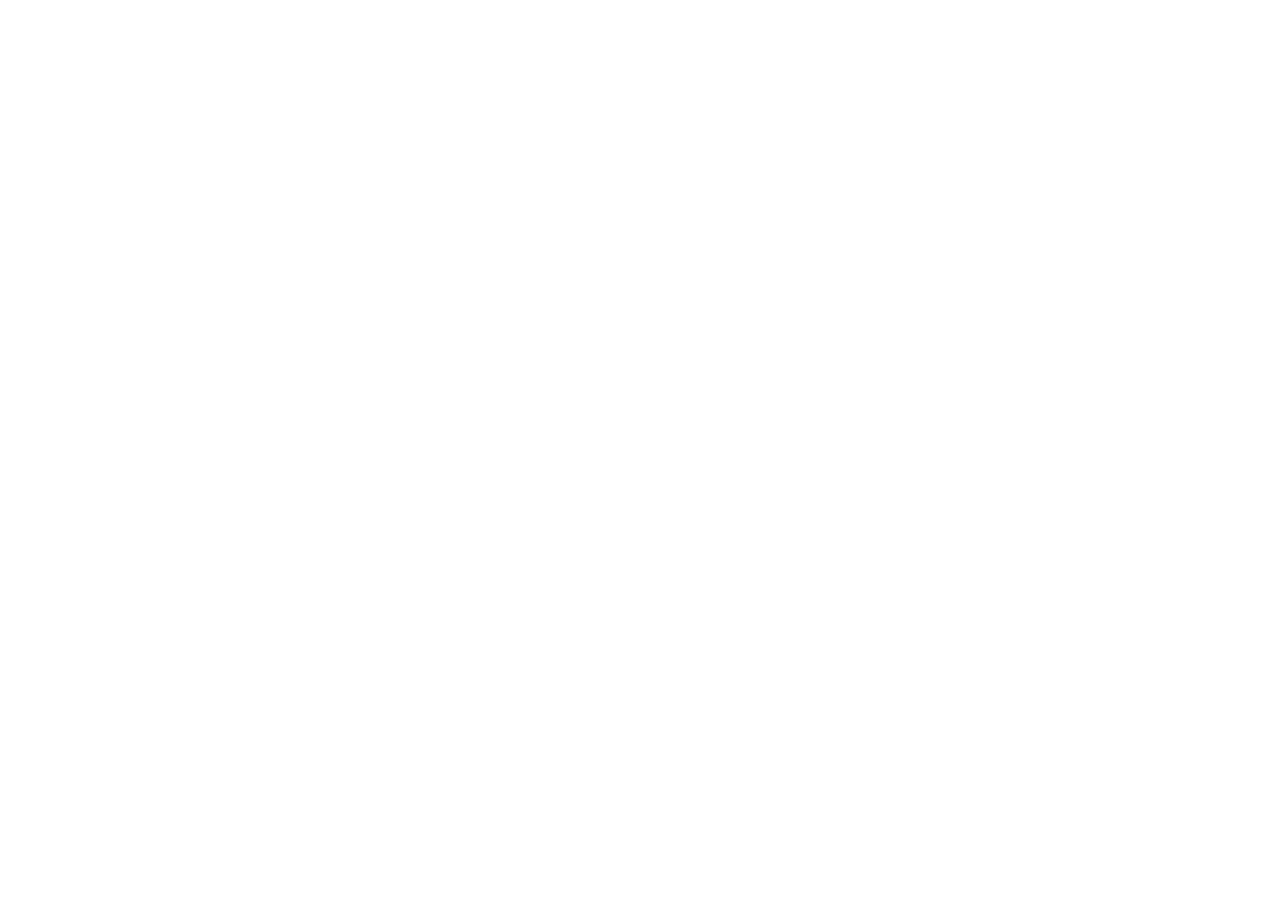
==== commit 8245ad2c: "changed footer and sticky css, added meta tag" ====
--- a/index.html
+++ b/index.html
@@ -7,7 +7,7 @@
         <link rel="stylesheet" href="styles.css">
         <script src="scripts.js"></script>
     </head>
-    <body class="body index">
+    <body class="body index" id="body-index">
         <div class="splash">
             <script src="app.js"></script>
             <div class="line1"></div>
@@ -31,60 +31,52 @@
                 <!-- <div style="background-color: blue">
                     <img class = "logo" src="band pics/pngwave.png" alt="logo">
                 </div> -->
-                <a href="index.html" class="active">HOME</a>
+                <a onclick="transition('body-index', 'index.html')" class="active">HOME</a>
                 <div class="dropdown">
                     <button class="dropbtn">MEMBERS
                         <i class="fa fa-caret-down">
                     </button>
                     <div class="dropdown-content">
-                            <a id="mio" href="/members/mio.html">MIO</a>
-                            <a id="ritsu" href="/members/ritsu.html">RITSU</a>
-                            <a id="mugi" href="/members/mugi.html">MUGI</a>
-                            <a id="azusa" href="/members/azusa.html">AZUSA</a>
-                            <a id="yui" href="/members/yui.html">YUI</a>
+                            <a id="mio"  onclick="transition('body-index', 'members/mio.html')">MIO</a>
+                            <a id="ritsu" onclick="transition('body-index', 'members/ritsu.html')">RITSU</a>
+                            <a id="mugi"  onclick="transition('body-index', 'members/mugi.html')">MUGI</a>
+                            <a id="azusa" onclick="transition('body-index', 'members/azusa.html')">AZUSA</a>
+                            <a id="yui" onclick="transition('body-index', 'members/yui.html')">YUI</a>
                     </div>
                 </div>
-                <a href="store.html">STORE</a>
-                <a href="about.html">ABOUT</a>
+                <a onclick="transition('body-index', 'store.html')" class="otherside">STORE</a>
+                <a onclick="transition('body-index', 'about.html')">ABOUT</a>
+                <!-- <h1 class="title" id="index-title">Ho-Kago Tea Time</h1> -->
+                <!-- <a onclick="transition('body-index', 'store.html')" class="otherside">STORE</a>
+                <a onclick="transition('body-index', 'about.html')">ABOUT</a> -->
             </div>
-             <hr>
-             <h1 class="title" id="index-title">Ho-Kago Tea Time</h1>
+            <h1 class="title">Ho-Kago Tea Time</h1>
+             <!-- <hr> -->
+             
          </header>
          <div class="row" id="index-row">
              <div class="column zoom" id="Mio" 
-             onmouseover="bgChange('line-group', 'lightskyblue')"
-             onmouseout="bgChange('line-group', 'white')"
-             onclick="location.href='members/mio.html'">
+             onclick="transition('body-index', 'members/mio.html')">
                     <img class="img" src="band pics/Mio.jpg" alt="Mio" >
              </div>
              <div class="column zoom" id="Ritsu"
-             onmouseover="bgChange('lightgreen')"
-             onmouseout="bgChange('transparent')"
-             onclick="location.href='members/ritsu.html'">
+             onclick="transition('body-index', 'members/ritsu.html')">
                     <img class="img" src="band pics/ritsu.jpg" alt="Ritsu">
              </div>
              <div class="column zoom" id="Tsumugi"
-             onmouseover="bgChange('khaki')"
-             onmouseout="bgChange('transparent')"
-             onclick="location.href='members/mugi.html'">
+             onclick="transition('body-index', 'members/mugi.html')">
                     <img class="img" src="band pics/Tsumugi.jpg" alt="Tsumugi">
              </div>
              <div class="column zoom" id="Azusa"
-             onmouseover="bgChange('lightpink')"
-             onmouseout="bgChange('transparent')"
-             onclick="location.href='members/azusa.html'">
+             onclick="transition('body-index', 'members/azusa.html')">
                     <img class="img" src="band pics/Azusa.jpg" alt="Azusa"> 
              </div>
              <div class="column zoom" id="Yui"
-             onmouseover="bgChange('plum')"
-             onmouseout="bgChange('transparent')"
-             onclick="location.href='members/yui.html'">
+             onclick="transition('body-index', 'members/yui.html')">
                     <img class="img" src="band pics/Yui.jpg" alt="Yui">
              </div>
         </div>
-         <footer class="hidden index-footer" id="index footer"
-         onmouseover="opacityChange('index footer', '1')"
-         onmouseout="opacityChange('index footer', '0.0')">
+         <footer class="main-footer index-footer" id="index footer">
              <div class="main-footer-container">
              <h3 class= "title">Ho-kago Tea Time</h3>
              <ul>
--- a/styles.css
+++ b/styles.css
@@ -1,30 +1,29 @@
 /* 
-    TODO: animations that vertically load in lines 
-    of various lengths with different colors on load in
-    to home page... possibly lines going down with a 
-    randomized alpha 
-
-    TODO: make the kon girls show up from underneath the
-    splash screen
-
-    TODO: Make navbar nicer, possibly fixed on top
+    TODO: Make navbar nicer
 
     TODO: make store page usable
 
-    TODO: page animation transitions -> diagonal lines of 
-    various lengths
-
     TODO: change fonts and make the website prettier
+
+    TODO: add button on righthand side to bring user back to top
+
 */
+:root {
+  --animation-duration: 250ms;
+}
+
 .row {
   display: flex;
-  /* height: auto; */
+  height: auto;
   width: 60vw;
   /* justify-content: center; */
   margin: 0 auto;
   overflow: visible;
+  justify-content: center;
+  align-content: center;
   background: transparent;
-  animation: borderWipe 2000ms ease 7s forwards;
+  /* position: fixed; */
+  animation: borderWipe 2000ms ease 1.5s forwards;
   /* border: 5px dashed #f7a239; */
   /* z-index: 10; */
   /* padding: 50px; */
@@ -35,24 +34,73 @@
     grid-template-rows: repeat(2, 100px);   */
 }
 
+.total-container {
+  padding: 20px;
+  text-align: center;
+}
+
+.shop-row {
+  display: flex;
+  margin: auto;
+  justify-content: space-evenly;
+  max-width: 70vw;
+  height: auto;
+  left: 1vw;
+  position: relative;
+  /* text-align: center; */
+  /* border: 5px solid black; */
+}
+
+.shop-row-item {
+  display: flex;
+  justify-content: space-evenly;
+  max-width: 45vw;
+  height: auto;
+  margin: auto;
+  padding: 10px;
+  /* border: 5px solid black; */
+}
+
 .title {
   text-align: center;
-  /* padding: 20px; */
+  color: white;
+  padding: 10px;
 }
 
 #index-title {
-  animation: fadeIn 9000ms ease 4s;
+  animation: fadeIn 2000ms ease 0.99s;
+}
+
+.otherside {
+  right: 1000px;
+}
+.h2-title {
+  display: flex;
+  align-items: center;
+  justify-content: center;
+  /* border: 5px dashed rgba(114, 186, 94, 1); */
+  /* width: 100%; */
+  /* margin: 0; */
+}
+
+.button {
+  max-height: 50px;
+  align-items: center;
+  justify-content: center;
+  /* display: flex; */
+  margin: auto;
+  left: 50px;
 }
 
 .body {
   max-width: 100%;
-  /* max-height: 100%; */
   overflow-x: hidden;
-  /* overflow-y: hidden; */
+
   margin: 0;
-  /* border: 5px dashed #f7a239; */
-  /* position: relative; */
-  /* padding: 0 0 150px; */
+}
+
+.page-transition {
+  animation: fadeUp 1s 1s;
 }
 
 .body header {
@@ -67,9 +115,6 @@
   display: flex;
   object-fit: cover;
   cursor: pointer;
-  /* z-index: 10; */
-  /* animation: fade 10s 4s forwards; */
-  /* border: 5px dashed #f7a239; */
 }
 
 .img {
@@ -80,11 +125,59 @@
 .container {
   display: flex;
   justify-content: space-between;
-  /* align-items: flex-start; */
-
-  border: 5px dashed rgba(114, 186, 94, 0.35);
-  /* height: 100vh; */
-  background-color: rgba(114, 186, 94, 0.05);
+  max-width: 75vw;
+  margin: auto;
+  align-content: center;
+  background-color: rgba(255, 255, 255, 0.25);
+  border: 5px solid rgba(218, 178, 49, 1);
+  z-index: 4;
+}
+
+.section-container {
+  margin: 0 auto;
+  max-width: 75vw;
+  border: 5px solid rgba(218, 178, 49, 1);
+}
+
+.shop-item-title {
+  display: block;
+  width: 100%;
+  text-align: center;
+  margin-bottom: 15px;
+}
+
+.cart-title {
+  margin: auto;
+  text-align: center;
+}
+
+.shop-item {
+  margin: 30px;
+}
+
+.shop-item-image {
+  height: auto;
+  width: 250px;
+  max-height: 250px;
+  max-width: 100%;
+}
+
+.shop-item-details {
+  display: flex;
+  align-items: center;
+  padding: 5px;
+}
+
+.shop-item-price {
+  flex-grow: 1;
+  align-items: center;
+  margin: auto;
+  text-align: center;
+}
+
+.shop-items {
+  display: flex;
+  flex-wrap: wrap;
 }
 .zoom {
   transition: transform 0.2s; /* Animation */
@@ -93,15 +186,18 @@
 .zoom:hover {
   transform: scale(
     1.15
-  ); /* (150% zoom - Note: if the zoom is too large, it will go outside of the viewport) */
+  ); /* (115% zoom - Note: if the zoom is too large, it will go outside of the viewport) */
   /* animation: shake 3000ms infinite; */
   z-index: 9;
 }
 
 .txtcontainer {
-  border: 5px dashed rgba(114, 186, 94, 0.35);
+  /* border: 5px solid rgba(114, 186, 94, 0.35); */
   align-self: flex-start;
   margin-right: auto;
+  background: white;
+  align-content: center;
+  /* opacity: 0.5; */
   /* justify-content: space-between; */
 }
 
@@ -111,18 +207,24 @@
   position: sticky;
   bottom: 0;
   align-self: flex-end;
-  width: 25vw;
-  height: 25vh;
-  border: 5px dashed rgba(114, 186, 94, 0.35);
+  height: 300px;
+  width:100%;
+/* max-width: 5vw; */
+  /* max-width: 50px; */
+  /* height: 25vh; */
+  /* max-width: auto; */
+  /* max-height: auto; */
+  /* border: 5px dashed rgba(114, 186, 94, 0.35); */
 }
 
 .navbar {
   overflow: hidden;
-  background-color: #333;
+  background-color: transparent;
   border-radius: 20px;
+  border: 5px solid plum;
   max-width: 75vw;
   margin: auto;
-  z-index: 10;
+  z-index: 100;
   /* height: -100px; */
   /* position: sticky;
     position: -webkit-sticky; */
@@ -132,7 +234,7 @@
 }
 
 .index-navbar {
-  animation: up 4000ms ease 4s;
+  animation: up 2s ease 0.99s;
 }
 
 .navbar a {
@@ -142,6 +244,7 @@
   text-align: center;
   padding: 14px 16px;
   text-decoration: none;
+  cursor: pointer;
 }
 
 .dropdown {
@@ -152,6 +255,9 @@
 
 .footer-pic {
   padding: 10px;
+  width: auto;
+  height: 30px;
+  min-height: 15px;
 }
 
 .dropdown .dropbtn {
@@ -216,7 +322,14 @@
 }
 
 .active {
-  background-color: pink;
+  background-color: plum;
+}
+
+.table {
+  display: flex;
+  flex-wrap: wrap;
+  margin: 0;
+  padding: 0;
 }
 
 .logo {
@@ -227,9 +340,12 @@
   /* float: left; */
 }
 
-/* .band-name {
-
-} */
+.input-box {
+  width: 50px;
+  height: 50px;
+  max-width: auto;
+  margin: auto;
+}
 
 .main-footer {
   background-color: pink;
@@ -241,6 +357,7 @@
   width: 100%;
   bottom: 0;
   left: 0;
+  overflow-y: hidden;
   /* border: 5px dashed #f7a239; */
 }
 .index-footer {
@@ -264,35 +381,47 @@
   height: 5vh;
 }
 
+.cart-image {
+  width: 100px;
+  align-items: center;
+  position: relative;
+  /* border: 5px solid blue; */
+  /* margin: 0; */
+}
+
 .main-footer-container ul {
   flex-grow: 1;
   text-align: end;
   /* border: 5px dashed blue; */
 }
 
+/* .button {
+  
+} */
+
 .hidden {
   opacity: 0;
 }
 
 #Mio {
-  animation: up 2000ms ease 4s;
+  animation: up 1s ease 0.99s;
   /* z-index: 0; */
 }
 
 #Ritsu {
-  animation: down 1500ms ease 4s;
+  animation: down 1s ease 0.99s;
 }
 
 #Tsumugi {
-  animation: up 2000ms ease 4s;
+  animation: up 1s ease 0.99s;
 }
 
 #Azusa {
-  animation: down 2500ms ease 4s;
+  animation: down 1s ease 0.99s;
 }
 
 #Yui {
-  animation: down 3000ms ease 4s;
+  animation: down 1s ease 0.99s;
 }
 
 .splash {
@@ -302,7 +431,7 @@
   width: 100%;
   height: 100vh;
   background: white;
-  z-index: 4;
+  z-index: 1;
   /* animation: fade 5s 4s forwards; */
   /* background: green; */
 }
@@ -343,7 +472,7 @@
   position: relative;
   z-index: -1;
   /* top: 0 */
-  animation: right 2000ms ease forwards;
+  animation: right var(--animation-duration) ease forwards;
 }
 
 .line2 {
@@ -359,7 +488,7 @@
   /* bottom: 20px; */
   position: relative;
   z-index: -10;
-  animation: left 2000ms ease 500ms forwards;
+  animation: left var(--animation-duration) ease 250ms forwards;
 }
 
 .line3 {
@@ -375,7 +504,7 @@
   /* bottom: 20px; */
   position: relative;
   z-index: -1;
-  animation: right 2000ms ease 1000ms forwards;
+  animation: right var(--animation-duration) ease 500ms forwards;
 }
 .line4 {
   /* width: 400vw; */
@@ -390,7 +519,7 @@
   /* bottom: 20px; */
   position: relative;
   z-index: -1;
-  animation: left 2000ms ease 1500ms forwards;
+  animation: left var(--animation-duration) ease 750ms forwards;
 }
 .line5 {
   /* width: 400vw; */
@@ -405,7 +534,7 @@
   /* bottom: 20px; */
   position: relative;
   z-index: -1;
-  animation: right 2000ms ease 2000ms forwards;
+  animation: right var(--animation-duration) ease 1000ms forwards;
 }
 
 .line6 {
@@ -416,8 +545,8 @@
   position: relative;
   background: white;
   top: -20vh;
-  animation: left 4500ms 9s infinite alternate;
-  z-index: 1000;
+  animation: left 4500ms 3s infinite alternate;
+  z-index: 0;
 }
 
 .line7 {
@@ -428,8 +557,8 @@
   position: relative;
   background: white;
   top: -40vh;
-  animation: right 4000ms 9s infinite alternate;
-  z-index: 1000;
+  animation: right 4000ms 3s infinite alternate;
+  z-index: 0;
 }
 
 .line8 {
@@ -440,8 +569,8 @@
   position: relative;
   background: white;
   top: -60vh;
-  animation: left 6000ms 9s infinite alternate;
-  z-index: 1000;
+  animation: left 6000ms 3s infinite alternate;
+  z-index: 0;
 }
 
 .line9 {
@@ -452,8 +581,8 @@
   position: relative;
   background: white;
   top: -80vh;
-  animation: right 5500ms 9s infinite alternate;
-  z-index: 1000;
+  animation: right 5500ms 3s infinite alternate;
+  z-index: 0;
 }
 
 .line10 {
@@ -464,8 +593,8 @@
   position: relative;
   background: white;
   top: -100vh;
-  animation: right 7000ms 9s infinite alternate;
-  z-index: 1000;
+  animation: right 7000ms 3s infinite alternate;
+  z-index: 0;
 }
 
 .line11 {
@@ -476,12 +605,85 @@
   position: relative;
   background: white;
   top: -120vh;
-  animation: left 6000ms 9s infinite alternate;
-  z-index: 1000;
-}
-/* .shake {
-  animation: shake 1s infinite;
-} */
+  animation: left 6000ms 3s infinite alternate;
+  z-index: 0;
+}
+
+.line6f {
+  height: 5vh;
+  opacity: 0.25;
+  right: -100vw;
+  border-radius: 50px;
+  position: relative;
+  background: white;
+  top: -20vh;
+  animation: left 4500ms 2s infinite alternate;
+  z-index: 0;
+}
+
+.line7f {
+  height: 5vh;
+  opacity: 0.5;
+  left: -100vw;
+  border-radius: 50px;
+  position: relative;
+  background: white;
+  top: -40vh;
+  animation: right 4000ms 2s infinite alternate;
+  z-index: 0;
+}
+
+.line8f {
+  height: 5vh;
+  opacity: 0.25;
+  right: -100vw;
+  border-radius: 50px;
+  position: relative;
+  background: white;
+  top: -60vh;
+  animation: left 6000ms 2s infinite alternate;
+  z-index: 0;
+}
+
+.line9f {
+  height: 5vh;
+  opacity: 0.75;
+  left: -100vw;
+  border-radius: 50px;
+  position: relative;
+  background: white;
+  top: -80vh;
+  animation: right 5500ms 2s infinite alternate;
+  z-index: 0;
+}
+
+.line10f {
+  height: 5vh;
+  opacity: 0.25;
+  left: -100vw;
+  border-radius: 50px;
+  position: relative;
+  background: white;
+  top: -100vh;
+  animation: right 7000ms 2s infinite alternate;
+  z-index: 0;
+}
+
+.line11f {
+  height: 5vh;
+  opacity: 0.25;
+  right: -100vw;
+  border-radius: 50px;
+  position: relative;
+  background: white;
+  top: -120vh;
+  animation: left 6000ms 2s infinite alternate;
+  z-index: 0;
+}
+
+.transition {
+  animation: fadeDown 2000ms;
+}
 
 @keyframes up {
   0% {
@@ -494,6 +696,9 @@
 
 @keyframes fadeIn {
   0% {
+    opacity: 0;
+  }
+  50% {
     opacity: 0;
   }
   100% {
@@ -525,17 +730,29 @@
   }
 }
 
-@keyframes fade {
+@keyframes fadeDown {
   0% {
     opacity: 1;
-    transform: translateY(-20px);
+    transform: translateY(0%);
   }
   /* 99% {
     opacity: 0;
   } */
   100% {
     opacity: 0;
-    transform: translateY(0px);
+    transform: translateY(100%);
+  }
+}
+
+@keyframes fadeUp {
+  0% {
+    transform: translateY(100%);
+  }
+  /* 99% {
+        opacity: 0;
+      } */
+  100% {
+    transform: translateY(0%);
   }
 }
 
